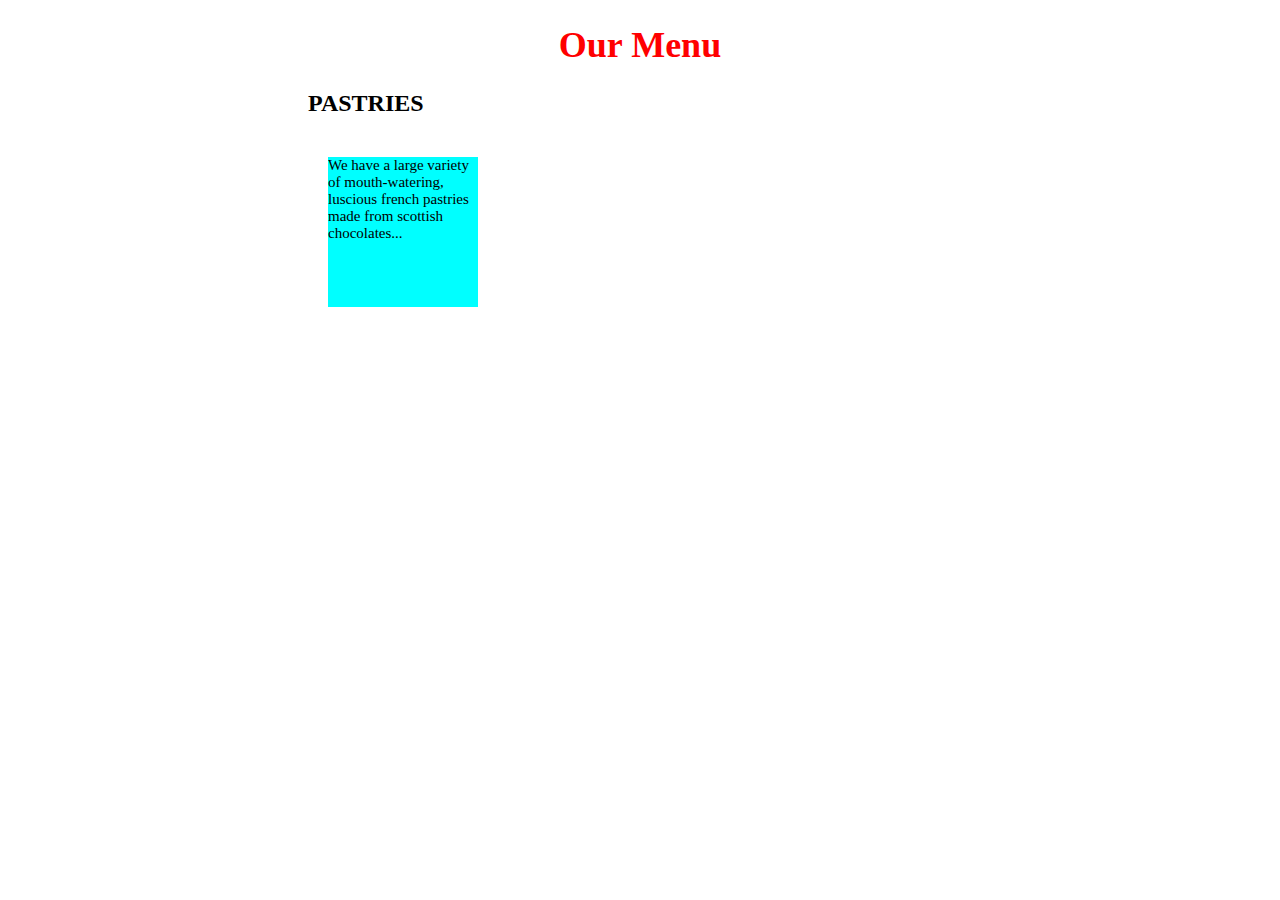
==== mod2/index.html @ 3becac32 "Update index.html" ====
<!DOCTYPE html>
<html>
<head>
<meta charset= "utf-8">
<meta name:"viewport" content:"width=device-width, initial-scale=1">
<title>module2 solution</title>
<link rel="stylesheet" href="/style.css">
</head>
<body>
  <div>
<h1 >Our Menu</h1>
  <section class="section1">
    <h2 class="pastries">PASTRIES</h2>
    <p>We have a large variety of mouth-watering, luscious french pastries made from scottish chocolates...</p> 
  </section>
  <section></section>
  <section></section>
  </div>
</body>
</html>
---- style.css ----
p{
		font-size:15px;
		width:150px;
	        height:150px;
		overflow:auto;
		background-color:#00ffff;
		float:left;
		margin: 20px;
	}
	
	
	h1{
		color: red;
		font-size: 36px;
		text-align:center;
	}
	a{
		color:green;
		font-size:20px;
		width: 2000px;
	}
	h2>a{
		color:white;
		background-color: red;
		text-align:left;
	}
	section{
		position: relative;
		left: 300px;
		clear: both;

	}
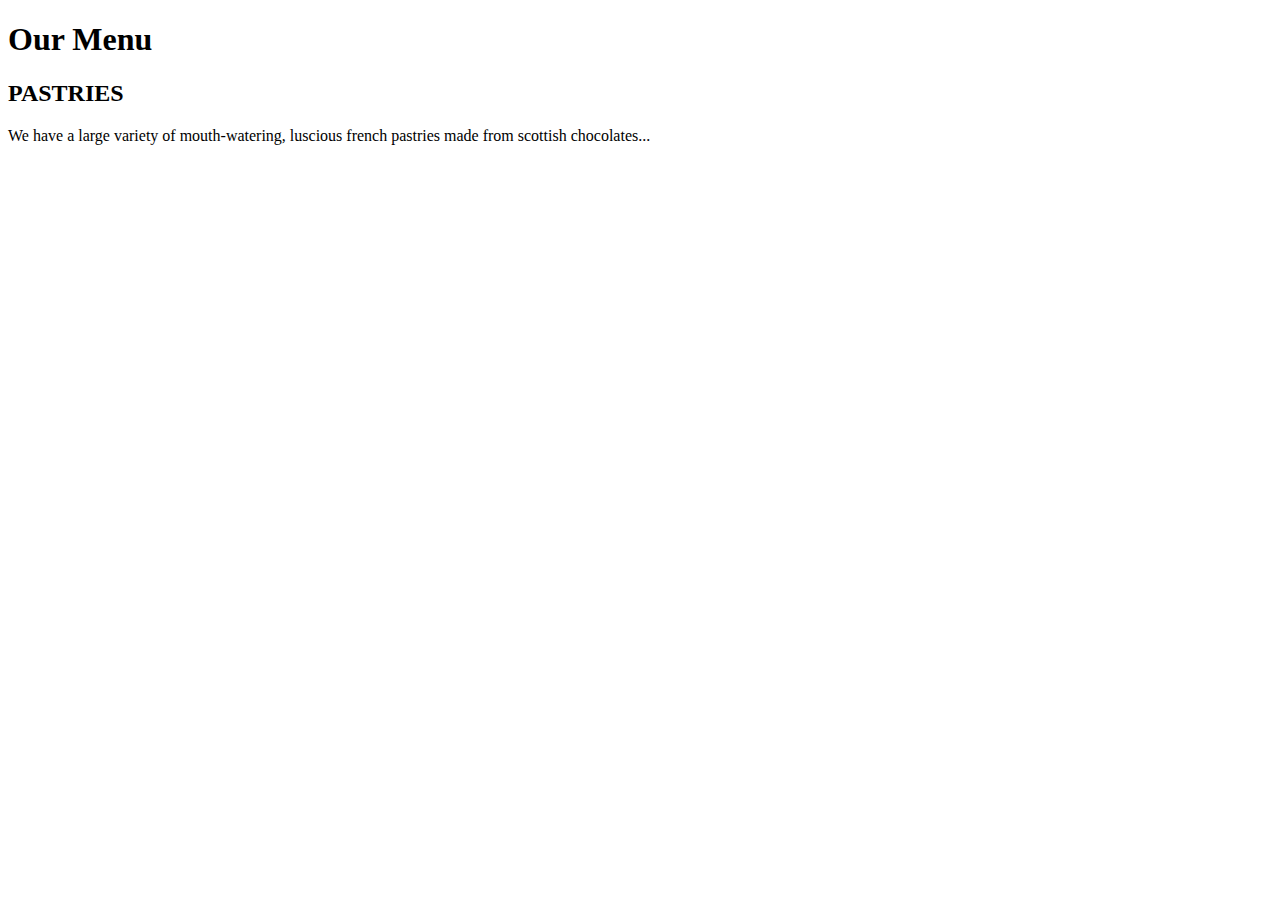
==== commit dc2cc6c8: "Update index.html" ====
--- a/mod2/index.html
+++ b/mod2/index.html
@@ -4,7 +4,7 @@
 <meta charset= "utf-8">
 <meta name:"viewport" content:"width=device-width, initial-scale=1">
 <title>module2 solution</title>
-<link rel="stylesheet" href="/style.css">
+<link rel="stylesheet" href="/dwdaditi.github.io/mod2/style.css">
 </head>
 <body>
   <div>
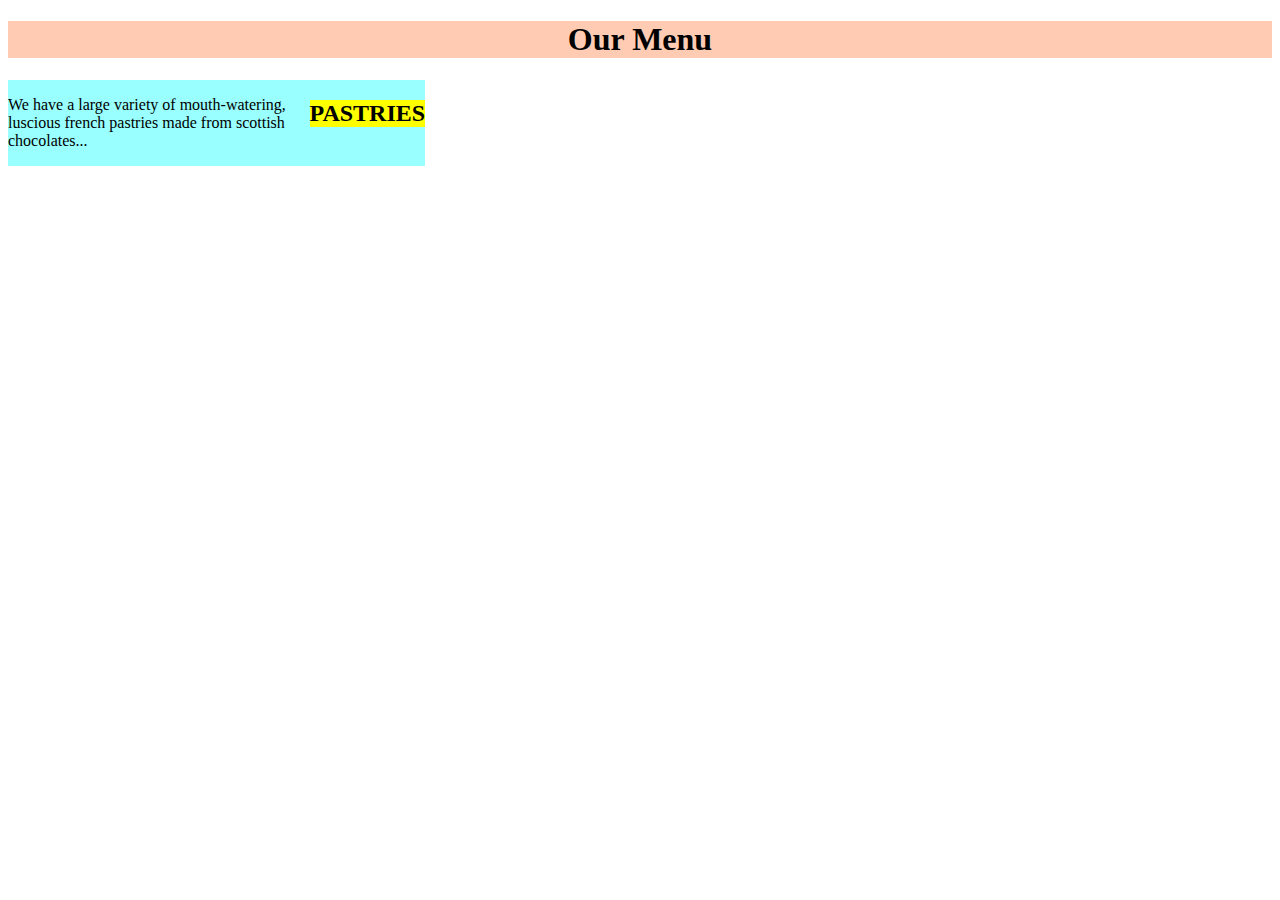
==== commit 6c20249e: "Update index.html" ====
--- a/mod2/index.html
+++ b/mod2/index.html
@@ -4,7 +4,7 @@
 <meta charset= "utf-8">
 <meta name:"viewport" content:"width=device-width, initial-scale=1">
 <title>module2 solution</title>
-<link rel="stylesheet" href="/dwdaditi.github.io/mod2/style.css">
+<link rel="stylesheet" href="styles.css">
 </head>
 <body>
   <div>
--- a/mod2/styles.css
+++ b/mod2/styles.css
@@ -0,0 +1,20 @@
+*{
+  box-sizing:border-box;
+  
+}
+div{
+  background-color: #ffccb3;
+}
+h1{
+  text-align:center;
+}
+section {
+width:33%;
+background-color:#99ffff;
+float:left;
+}
+section>h2{
+  float:right;
+  background-color: #ffff00;
+  wdith:25em;
+}
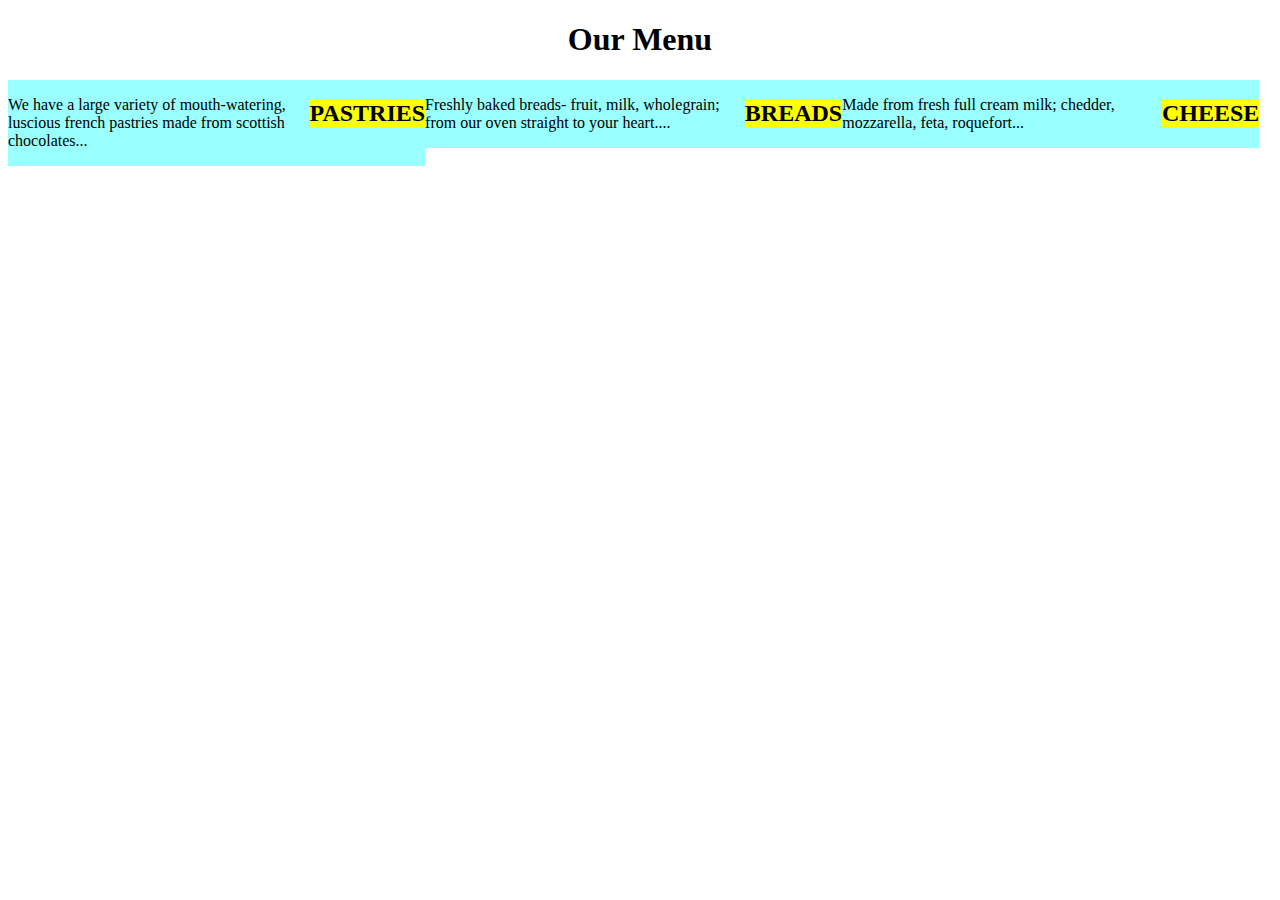
==== commit d122c3d0: "Update index.html" ====
--- a/mod2/index.html
+++ b/mod2/index.html
@@ -4,17 +4,21 @@
 <meta charset= "utf-8">
 <meta name:"viewport" content:"width=device-width, initial-scale=1">
 <title>module2 solution</title>
-<link rel="stylesheet" href="styles.css">
+ <link rel="stylesheet" type="text/css" href="styles.css"> 
 </head>
 <body>
-  <div>
 <h1 >Our Menu</h1>
   <section class="section1">
-    <h2 class="pastries">PASTRIES</h2>
+    <h2>PASTRIES</h2>
     <p>We have a large variety of mouth-watering, luscious french pastries made from scottish chocolates...</p> 
   </section>
-  <section></section>
-  <section></section>
-  </div>
+  <section>
+   <h2> BREADS</h2>
+   <p>Freshly baked breads- fruit, milk, wholegrain; from our oven straight to your heart....</p>
+   </section>
+  <section>
+   <h2>CHEESE</h2>
+   <p>Made from fresh full cream milk; chedder, mozzarella, feta, roquefort...</p>
+   </section>
 </body>
 </html>
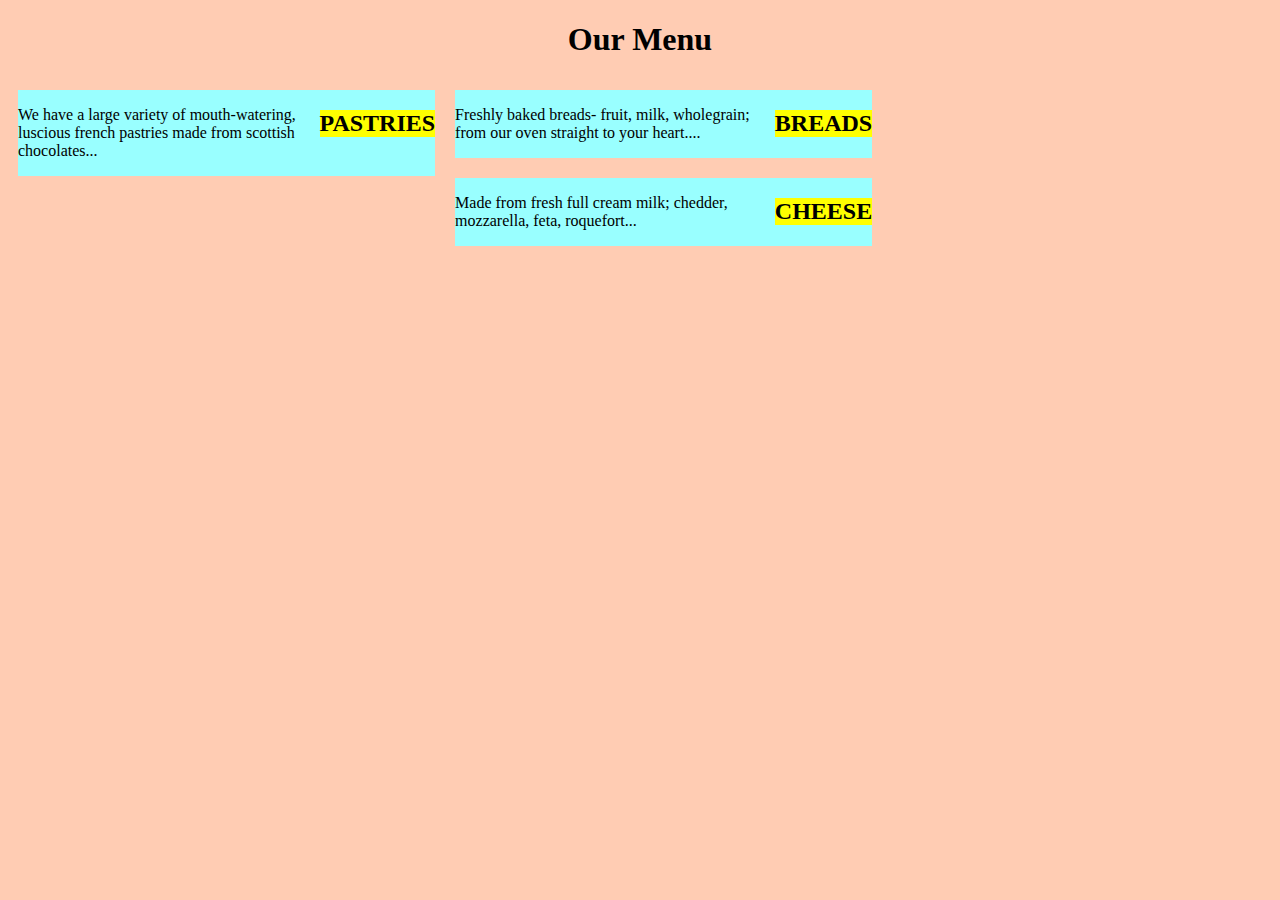
==== commit e9bd9560: "Update index.html" ====
--- a/mod2/index.html
+++ b/mod2/index.html
@@ -8,15 +8,15 @@
 </head>
 <body>
 <h1 >Our Menu</h1>
-  <section class="section1">
+  <section class="half">
     <h2>PASTRIES</h2>
     <p>We have a large variety of mouth-watering, luscious french pastries made from scottish chocolates...</p> 
   </section>
-  <section>
+  <section class="half">
    <h2> BREADS</h2>
    <p>Freshly baked breads- fruit, milk, wholegrain; from our oven straight to your heart....</p>
    </section>
-  <section>
+  <section class="full">
    <h2>CHEESE</h2>
    <p>Made from fresh full cream milk; chedder, mozzarella, feta, roquefort...</p>
    </section>
--- a/mod2/styles.css
+++ b/mod2/styles.css
@@ -2,17 +2,44 @@
   box-sizing:border-box;
   
 }
-div{
+body{
   background-color: #ffccb3;
 }
+  
 h1{
   text-align:center;
 }
+section{
+  background-color:#99ffff;
+}
+@media(min-width:992px){
+
 section {
 width:33%;
-background-color:#99ffff;
 float:left;
-}
+ position:relative;
+ margin:10px;
+  
+  }}
+@media(min-width:768px) and (max-width:991px)
+  {
+    .half{
+      width:50%;
+      float:left;
+      margin:15px;
+    }
+    .full{
+      width:100%;
+      float:left;
+      position:relative;
+    }}
+@media(max-width:767px)
+  {
+    section{
+      width:100%;
+      float:left;
+      margin:15px;
+    }}
 section>h2{
   float:right;
   background-color: #ffff00;
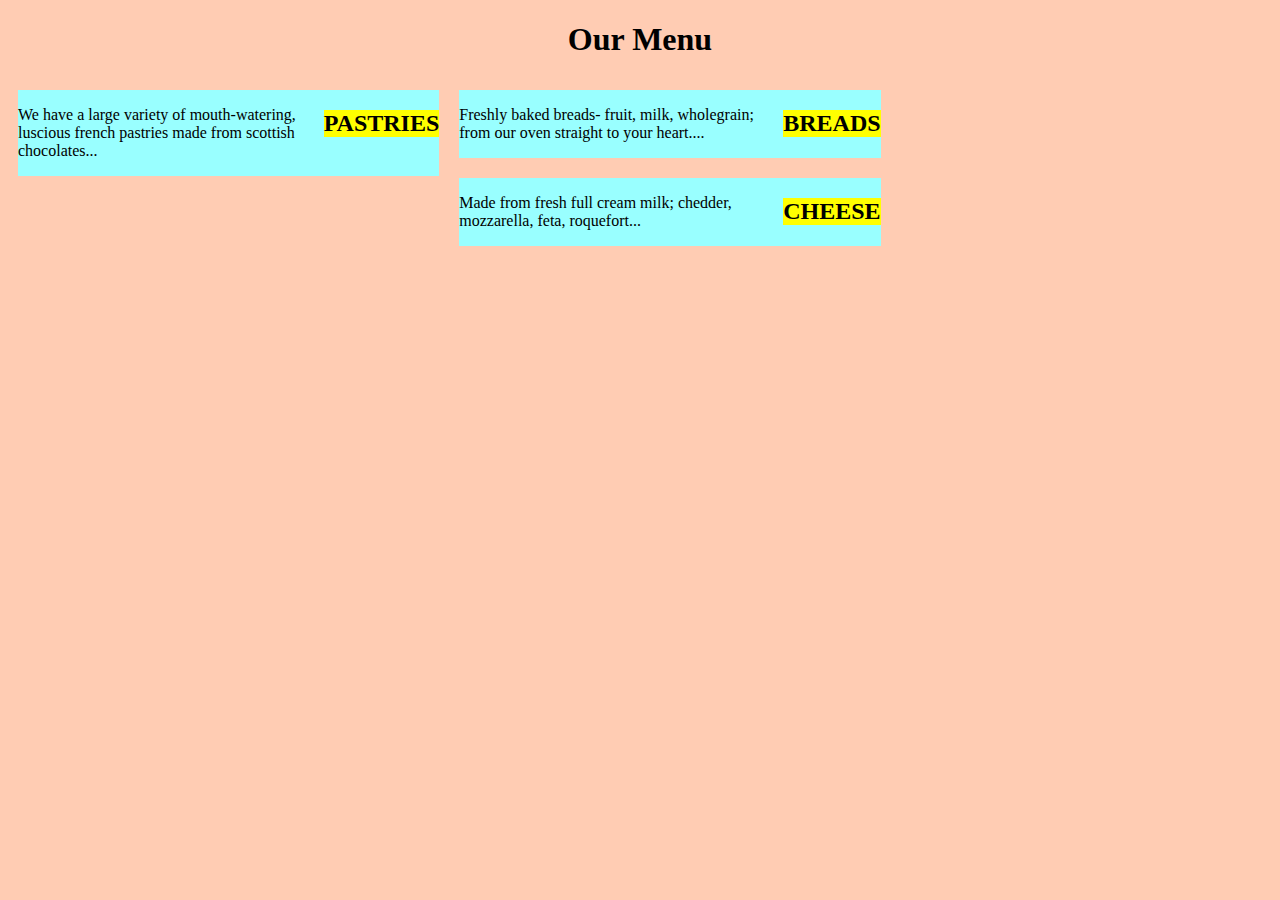
==== commit 3b5ef0f4: "Update index.html" ====
--- a/mod2/index.html
+++ b/mod2/index.html
@@ -8,11 +8,11 @@
 </head>
 <body>
 <h1 >Our Menu</h1>
-  <section class="half">
+  <section class="section1">
     <h2>PASTRIES</h2>
     <p>We have a large variety of mouth-watering, luscious french pastries made from scottish chocolates...</p> 
   </section>
-  <section class="half">
+  <section class="section2">
    <h2> BREADS</h2>
    <p>Freshly baked breads- fruit, milk, wholegrain; from our oven straight to your heart....</p>
    </section>
--- a/mod2/styles.css
+++ b/mod2/styles.css
@@ -9,37 +9,34 @@
 h1{
   text-align:center;
 }
-section{
-  background-color:#99ffff;
-}
+
 @media(min-width:992px){
 
 section {
-width:33%;
-float:left;
- position:relative;
- margin:10px;
-  
+width:33.33%;
   }}
 @media(min-width:768px) and (max-width:991px)
   {
     .half{
       width:50%;
-      float:left;
-      margin:15px;
+     
     }
     .full{
       width:100%;
-      float:left;
-      position:relative;
+     
     }}
 @media(max-width:767px)
   {
     section{
       width:100%;
-      float:left;
-      margin:15px;
+      
     }}
+section{
+  background-color:#99ffff;
+  height:40%;
+  margin:10px;
+  float:left;
+}
 section>h2{
   float:right;
   background-color: #ffff00;
